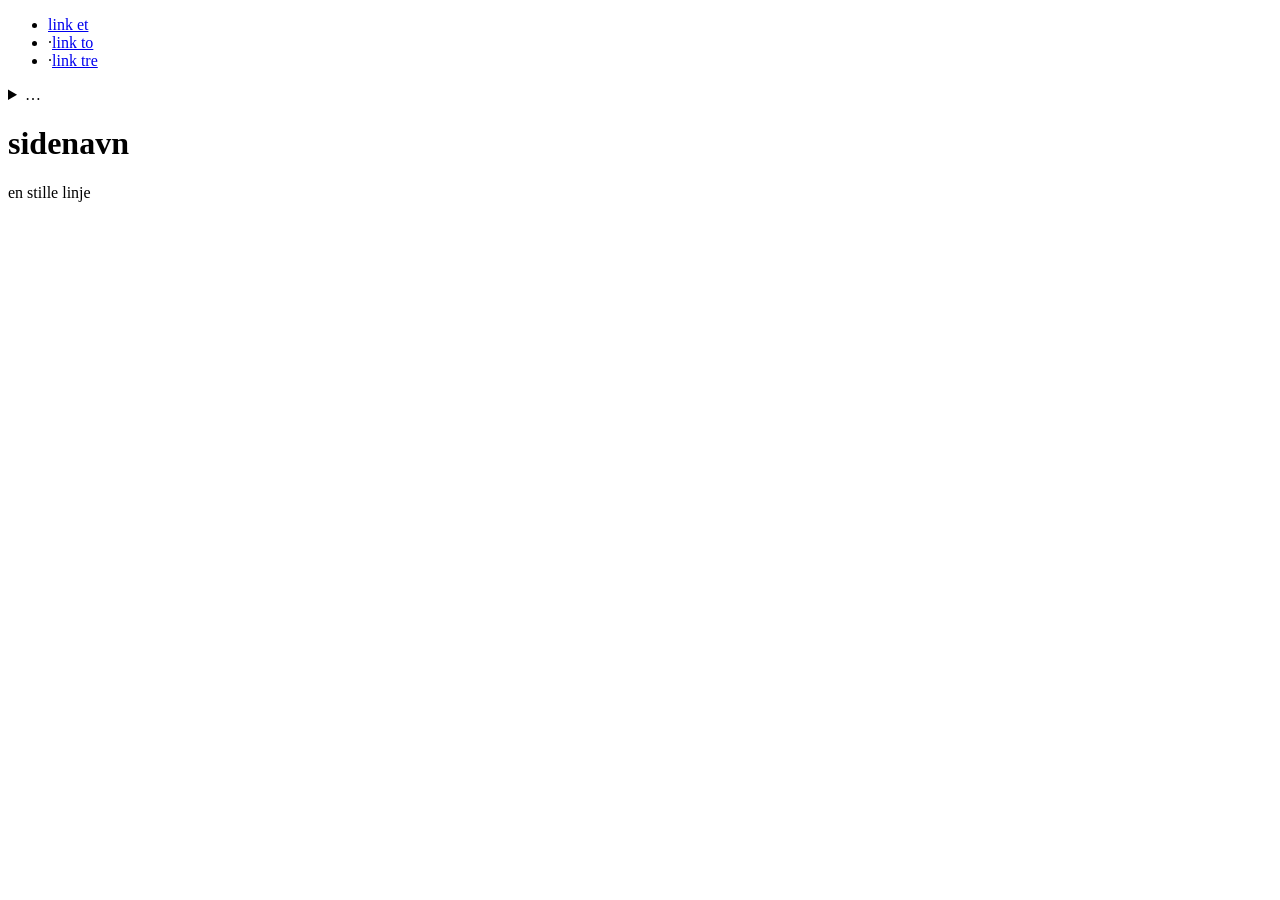
==== site/index.html @ 926e9945 "feat: five starter pages with the stamp Co-Authored-By: Claude Opus 5.5 <noreply@anthropic.com>" ====
<!doctype html>
<html lang="da">
<head>
<meta charset="utf-8">
<meta name="viewport" content="width=device-width, initial-scale=1">
<title>sidenavn</title>
<link rel="stylesheet" href="/theme.css">
</head>
<body>
<nav class="menu" aria-label="Menu">
  <ul class="menu-links">
    <li><a href="/page.html">link et</a></li>
    <li><span class="dot" aria-hidden="true">·</span><a href="/list.html">link to</a></li>
    <li><span class="dot" aria-hidden="true">·</span><a href="/reading.html">link tre</a></li>
  </ul>
  <details class="more">
    <summary aria-label="Flere links">…</summary>
    <ul>
      <li class="phone-only"><a href="/page.html">link et</a></li>
      <li class="phone-only"><a href="/list.html">link to</a></li>
      <li class="phone-only"><a href="/reading.html">link tre</a></li>
      <li><a href="#">link fire</a></li>
      <li><a href="#">link fem</a></li>
    </ul>
  </details>
</nav>
<main class="center">
  <h1 class="name">sidenavn</h1>
  <p class="line">en stille linje</p>
  <span class="stamp" aria-hidden="true"></span>
</main>
</body>
</html>
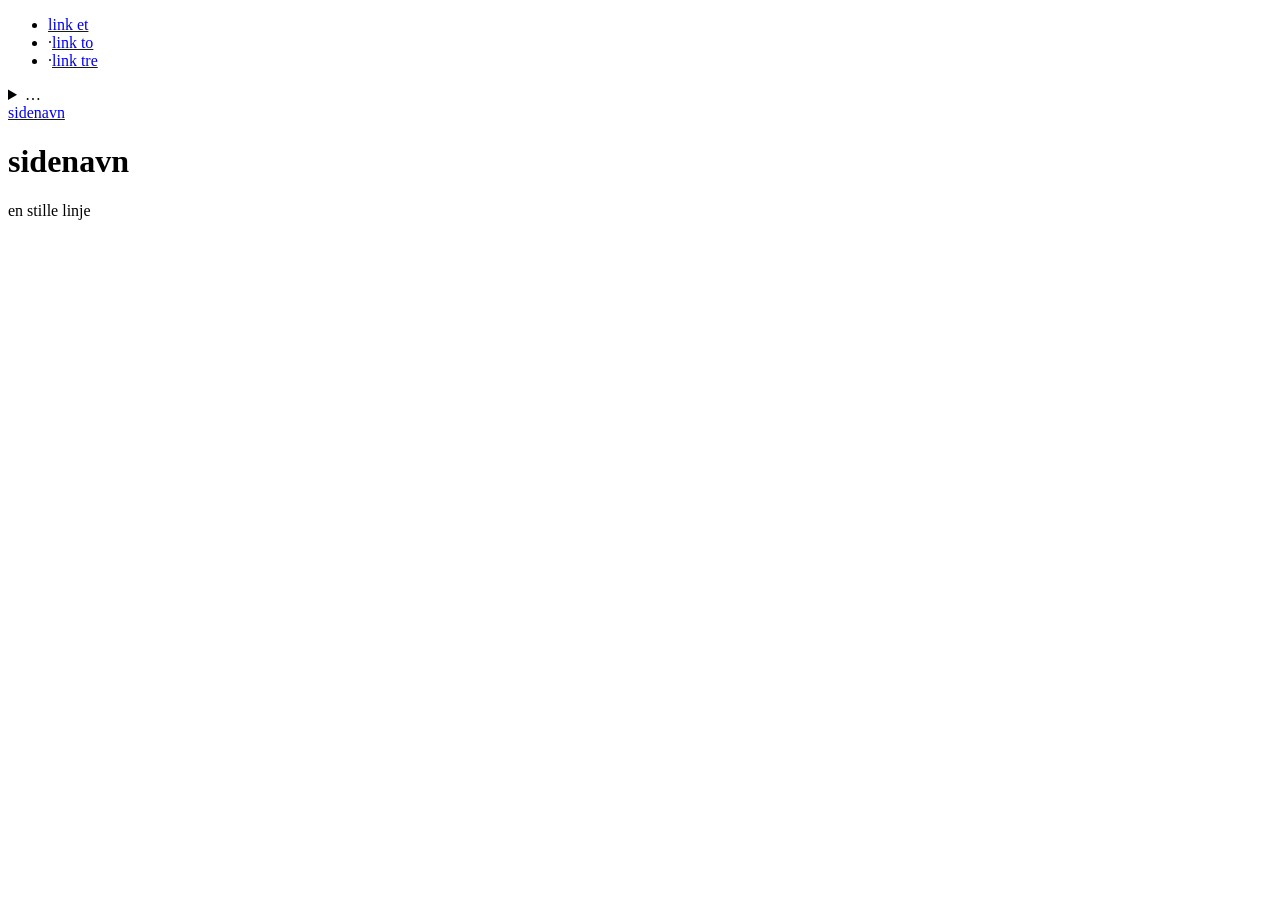
==== commit 258a6b7a: "feat: corner title home, current page underlined, add link, stamp as a link; back arrow deprecated (" ====
--- a/site/index.html
+++ b/site/index.html
@@ -5,6 +5,9 @@
 <meta name="viewport" content="width=device-width, initial-scale=1">
 <title>sidenavn</title>
 <link rel="stylesheet" href="/theme.css">
+<link rel="icon" href="/favicon-32.png" sizes="32x32" type="image/png">
+<link rel="icon" href="/favicon.svg" type="image/svg+xml">
+<link rel="apple-touch-icon" href="/apple-touch-icon.png">
 </head>
 <body>
 <nav class="menu" aria-label="Menu">
@@ -25,7 +28,8 @@
   </details>
 </nav>
 <main class="center">
-  <h1 class="name">sidenavn</h1>
+  <a class="name" href="/">sidenavn</a>
+  <h1 class="visually-hidden">sidenavn</h1>
   <p class="line">en stille linje</p>
   <span class="stamp" aria-hidden="true"></span>
 </main>
